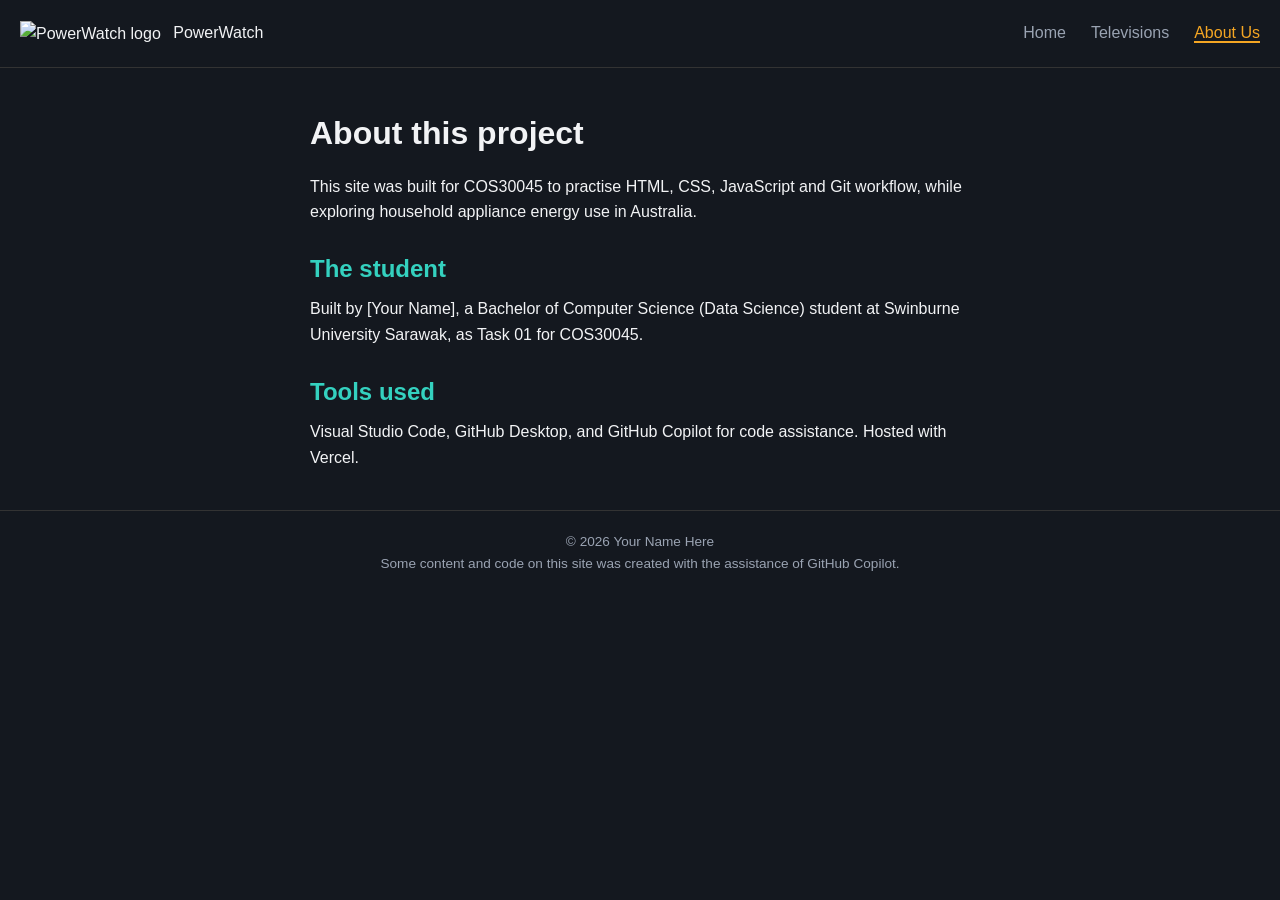
==== about.html @ f915e114 "added html css jss" ====
<!DOCTYPE html>
<html lang="en">
<head>
  <meta charset="UTF-8">
  <meta name="viewport" content="width=device-width, initial-scale=1.0">
  <title>About Us | PowerWatch</title>
  <link rel="stylesheet" href="style.css">
</head>
<body>

  <header>
    <nav>
      <a href="index.html">
        <img src="PowerIcon.png" alt="PowerWatch logo" class="logo">
        PowerWatch
      </a>
      <ul>
        <li><a href="index.html" class="nav-link" data-page="index">Home</a></li>
        <li><a href="televisions.html" class="nav-link" data-page="televisions">Televisions</a></li>
        <li><a href="about.html" class="nav-link" data-page="about">About Us</a></li>
      </ul>
    </nav>
  </header>

  <main>
    <h1>About this project</h1>
    <p>
      This site was built for COS30045 to practise HTML, CSS, JavaScript
      and Git workflow, while exploring household appliance energy use
      in Australia.
    </p>

    <h2>The student</h2>
    <p>
      Built by [Your Name], a Bachelor of Computer Science (Data Science)
      student at Swinburne University Sarawak, as Task 01 for COS30045.
    </p>

    <h2>Tools used</h2>
    <p>
      Visual Studio Code, GitHub Desktop, and GitHub Copilot for code
      assistance. Hosted with Vercel.
    </p>
  </main>

  <footer>
    <p>&copy; <span id="year"></span> Your Name Here</p>
    <p>Some content and code on this site was created with the assistance of GitHub Copilot.</p>
  </footer>

  <script src="script.js"></script>
</body>
</html>
---- style.css ----
/* ---- Basic reset so browsers don't add weird default spacing ---- */
* {
  margin: 0;
  padding: 0;
  box-sizing: border-box;
}

/* ---- Overall page look ---- */
body {
  font-family: Arial, sans-serif;
  background-color: #14181f;  /* dark background, like the power icon's background */
  color: #f2f3f5;              /* light text so it's readable on dark bg */
  line-height: 1.6;
}

/* ---- Navigation bar ---- */
nav {
  display: flex;
  justify-content: space-between;
  align-items: center;
  padding: 20px;
  border-bottom: 1px solid #333;
}

nav a {
  color: #f2f3f5;
  text-decoration: none;
}

/* the logo image inside the nav */
.logo {
  width: 30px;
  height: 30px;
  vertical-align: middle;
  margin-right: 8px;
}

/* the Home / Televisions / About Us links */
nav ul {
  display: flex;
  list-style: none;
  gap: 25px;
}

.nav-link {
  color: #9aa3b2; /* muted grey by default */
}

/* mouseover feedback: link turns amber when you hover over it */
.nav-link:hover {
  color: #f5a623;
}

/* JS adds this class to whichever page you're currently on */
.nav-link.active {
  color: #f5a623;
  border-bottom: 2px solid #f5a623;
}

/* ---- Main content area ---- */
main {
  max-width: 700px;
  margin: 40px auto;
  padding: 0 20px;
}

h1 {
  margin-bottom: 15px;
}

h2 {
  margin-top: 25px;
  margin-bottom: 8px;
  color: #34d1bf; /* teal accent for subheadings */
}

section p {
  margin-bottom: 10px;
}

/* ---- Table on the televisions page ---- */
table {
  width: 100%;
  border-collapse: collapse;
  margin-top: 20px;
}

th, td {
  text-align: left;
  padding: 10px;
  border-bottom: 1px solid #333;
}

th {
  color: #34d1bf;
}

/* ---- Footer ---- */
footer {
  text-align: center;
  padding: 20px;
  color: #9aa3b2;
  font-size: 0.85rem;
  border-top: 1px solid #333;
  margin-top: 30px;
}
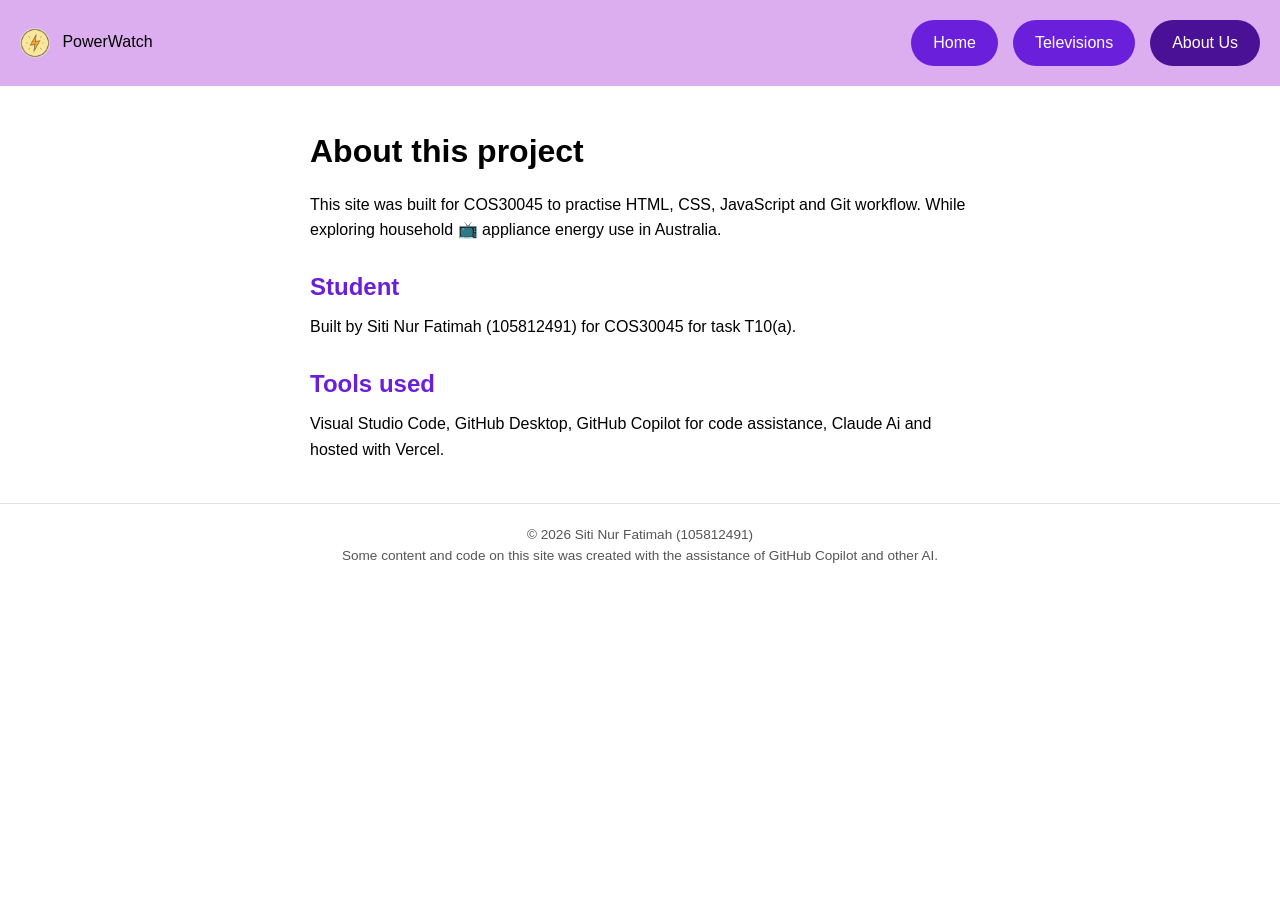
==== commit ff7f84bd: "q" ====
--- a/about.html
+++ b/about.html
@@ -11,7 +11,7 @@
   <header>
     <nav>
       <a href="index.html">
-        <img src="PowerIcon.png" alt="PowerWatch logo" class="logo">
+        <img src="icon.png" alt="PowerWatch logo" class="logo">
         PowerWatch
       </a>
       <ul>
@@ -26,26 +26,25 @@
     <h1>About this project</h1>
     <p>
       This site was built for COS30045 to practise HTML, CSS, JavaScript
-      and Git workflow, while exploring household appliance energy use
+      and Git workflow. While exploring household 📺 appliance energy use
       in Australia.
     </p>
 
-    <h2>The student</h2>
+    <h2>Student</h2>
     <p>
-      Built by [Your Name], a Bachelor of Computer Science (Data Science)
-      student at Swinburne University Sarawak, as Task 01 for COS30045.
+      Built by Siti Nur Fatimah (105812491) for COS30045 for task T10(a).
     </p>
 
     <h2>Tools used</h2>
     <p>
-      Visual Studio Code, GitHub Desktop, and GitHub Copilot for code
-      assistance. Hosted with Vercel.
+      Visual Studio Code, GitHub Desktop, GitHub Copilot for code
+      assistance, Claude Ai and hosted with Vercel.
     </p>
   </main>
 
   <footer>
-    <p>&copy; <span id="year"></span> Your Name Here</p>
-    <p>Some content and code on this site was created with the assistance of GitHub Copilot.</p>
+    <p>&copy; <span id="year"></span> Siti Nur Fatimah (105812491)</p>
+    <p>Some content and code on this site was created with the assistance of GitHub Copilot and other AI.</p>
   </footer>
 
   <script src="script.js"></script>
--- a/style.css
+++ b/style.css
@@ -8,8 +8,8 @@
 /* ---- Overall page look ---- */
 body {
   font-family: Arial, sans-serif;
-  background-color: #14181f;  /* dark background, like the power icon's background */
-  color: #f2f3f5;              /* light text so it's readable on dark bg */
+  background-color: #ffffff;   /* white background like your image */
+  color: #000000;              /* black text for readability */
   line-height: 1.6;
 }
 
@@ -19,11 +19,11 @@
   justify-content: space-between;
   align-items: center;
   padding: 20px;
-  border-bottom: 1px solid #333;
+  background-color: #dcaef0;   /* light purple/lavender background */
 }
 
 nav a {
-  color: #f2f3f5;
+  color: #000000;              /* logo/site name text stays dark on light bg */
   text-decoration: none;
 }
 
@@ -33,28 +33,34 @@
   height: 30px;
   vertical-align: middle;
   margin-right: 8px;
+  border-radius: 50%;          /* makes it a circle like your reference image */
+  background-color: #d9d9d9;   /* placeholder grey circle if image is transparent */
 }
 
-/* the Home / Televisions / About Us links */
+/* the Home / Televisions / About Us links, styled as pill buttons */
 nav ul {
   display: flex;
   list-style: none;
-  gap: 25px;
+  gap: 15px;
 }
 
 .nav-link {
-  color: #9aa3b2; /* muted grey by default */
+  background-color: #6a1fdb;   /* solid purple pill background */
+  color: #ffffff;              /* white text inside the button */
+  padding: 10px 22px;
+  border-radius: 25px;         /* rounded pill shape */
+  display: inline-block;
+  transition: background-color 0.2s ease;
 }
 
-/* mouseover feedback: link turns amber when you hover over it */
+/* mouseover feedback: pill gets darker when you hover over it */
 .nav-link:hover {
-  color: #f5a623;
+  background-color: #5416b3;
 }
 
 /* JS adds this class to whichever page you're currently on */
 .nav-link.active {
-  color: #f5a623;
-  border-bottom: 2px solid #f5a623;
+  background-color: #4a1096;   /* even darker purple to show current page */
 }
 
 /* ---- Main content area ---- */
@@ -62,16 +68,18 @@
   max-width: 700px;
   margin: 40px auto;
   padding: 0 20px;
+  color: #000000;              /* black text on white background */
 }
 
 h1 {
   margin-bottom: 15px;
+  color: #000000;
 }
 
 h2 {
   margin-top: 25px;
   margin-bottom: 8px;
-  color: #34d1bf; /* teal accent for subheadings */
+  color: #6a1fdb;              /* purple accent for subheadings */
 }
 
 section p {
@@ -88,19 +96,20 @@
 th, td {
   text-align: left;
   padding: 10px;
-  border-bottom: 1px solid #333;
+  border-bottom: 1px solid #e0e0e0;
+  color: #000000;
 }
 
 th {
-  color: #34d1bf;
+  color: #6a1fdb;              /* purple accent for table headers */
 }
 
 /* ---- Footer ---- */
 footer {
   text-align: center;
   padding: 20px;
-  color: #9aa3b2;
+  color: #555555;
   font-size: 0.85rem;
-  border-top: 1px solid #333;
+  border-top: 1px solid #e0e0e0;
   margin-top: 30px;
 }
